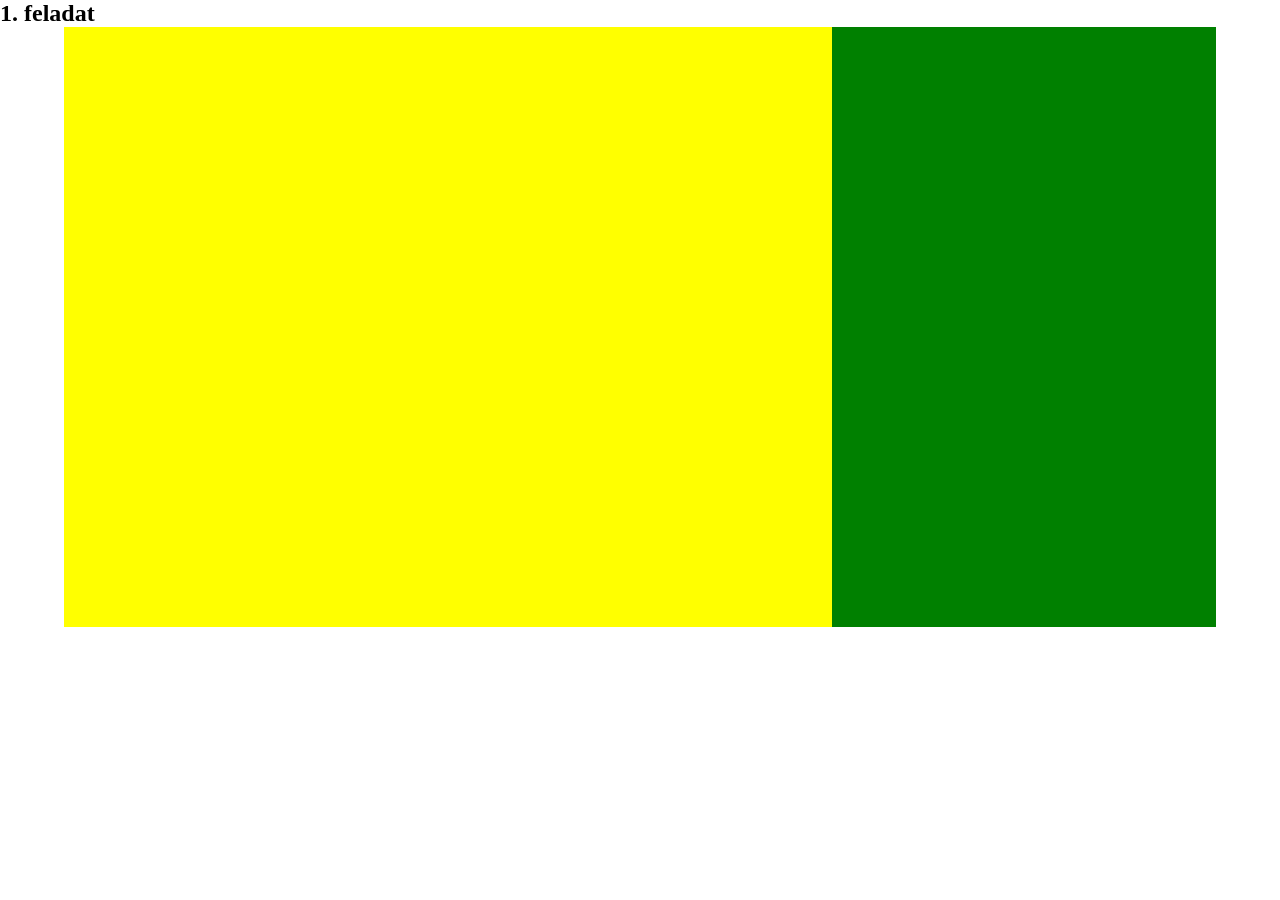
==== 3. feladat/feladat.html @ 2ad97a5b "2024-09-17.1" ====
<!DOCTYPE html>
<html lang="hu">
<head>
    <meta charset="UTF-8">
    <meta name="viewport" content="width=device-width, initial-scale=1.0">
    <link href="feladat.css" type="text/css" rel="stylesheet">
    <title>3. feladat</title>
</head>
<body>
    <h2>1. feladat</h2>
    
    <div id="container">
        <div id="main"></div>
        <div id="main2"></div>
        <div id="navbar">
            <div id="button1"></div>
            <div id="button2"></div>
            <div id="button3"></div>
        </div>
    </div>
</body>
</html>
---- 3. feladat/feladat.css ----
* {
    margin: 0;
    box-sizing: border-box;
}

#container {
    width: 90%;
    height: 600px;
    margin: auto;
    display: flex;
}
#main {
    background-color: yellow;
    height: 100%;
    flex: 4;
}
#main2 {
    background-color: green;
    height: 100%;
    flex: 2;
}
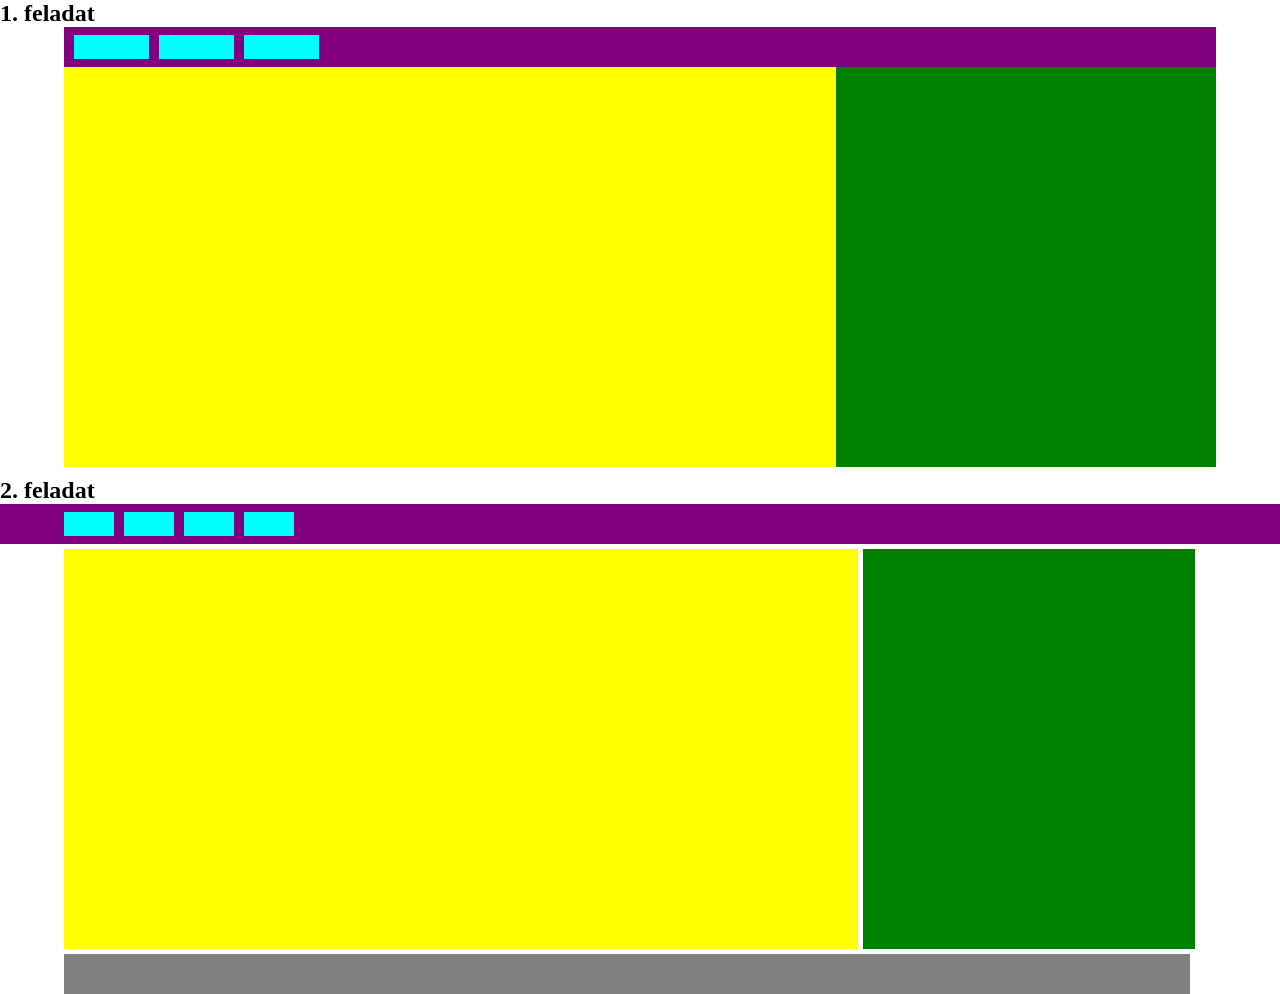
==== commit 9890bce0: "asdasdasd" ====
--- a/3. feladat/feladat.html
+++ b/3. feladat/feladat.html
@@ -9,14 +9,28 @@
 <body>
     <h2>1. feladat</h2>
     
-    <div id="container">
-        <div id="main"></div>
-        <div id="main2"></div>
-        <div id="navbar">
-            <div id="button1"></div>
-            <div id="button2"></div>
-            <div id="button3"></div>
+    <div id="container1">
+        <div id="sarga1"></div>
+        <div id="zold1"></div>
+        <div id="lila1">
+            <div id="kek1-1"></div>
+            <div id="kek2-1"></div>
+            <div id="kek3-1"></div>
         </div>
+    </div>
+
+    <h2>2. feladat</h2>
+    
+    <div id="container2">
+        <div id="sarga2"></div>
+        <div id="zold2"></div>
+        <div id="lila2">
+            <div id="kek1-2"></div>
+            <div id="kek2-2"></div>
+            <div id="kek3-2"></div>
+            <div id="kek4-2"></div>
+        </div>
+        <div id="szurke2"></div>
     </div>
 </body>
 </html>
--- a/3. feladat/feladat.css
+++ b/3. feladat/feladat.css
@@ -3,19 +3,90 @@
     box-sizing: border-box;
 }
 
-#container {
+#container1 {
     width: 90%;
-    height: 600px;
+    height: 400px;
     margin: auto;
     display: flex;
+    flex-wrap: wrap;
+    margin-bottom: 50px;
 }
-#main {
+#sarga1 {
     background-color: yellow;
     height: 100%;
-    flex: 4;
+    width: 67%;
+    order: 2;
 }
-#main2 {
+#zold1 {
     background-color: green;
     height: 100%;
-    flex: 2;
+    width: 33%;
+    order: 3;
 }
+#lila1{
+    background-color: purple;
+    height: 10%;
+    width: 100%;
+    display: flex;
+    order: 1;
+    align-items: center;
+}
+#kek1-1, #kek2-1, #kek3-1 {
+    width: 75px;
+    height: 60%;
+    margin-left: 10px;
+    background-color: aqua;
+}
+
+#container2 {
+    width: 100%;
+    height: 400px;
+    margin: auto;
+    display: flex;
+    flex-wrap: wrap;
+    margin-bottom: 50px;
+}
+#sarga2 {
+    background-color: yellow;
+    height: 100%;
+    width: 62%;
+    order: 2;
+    margin-left: 5%;
+}
+#zold2 {
+    background-color: green;
+    height: 100%;
+    width: 26%;
+    margin-right: 5%;
+    order: 3;
+    margin-left: 5px;
+}
+#lila2{
+    background-color: purple;
+    height: 10%;
+    width: 100%;
+    display: flex;
+    order: 1;
+    align-items: center;
+    margin-bottom: 5px;
+}
+#szurke2{
+    background-color: gray;
+    height: 10%;
+    width: 100%;
+    display: flex;
+    order: 4;
+    align-items: center;
+    margin-top: 5px;
+    margin-left: 5%;
+    margin-right: 7%;
+}
+#kek1-2, #kek2-2, #kek3-2,#kek4-2 {
+    width: 50px;
+    height: 60%;
+    margin-left: 10px;
+    background-color: aqua;
+}
+#kek1-2{
+    margin-left: 5%;
+}
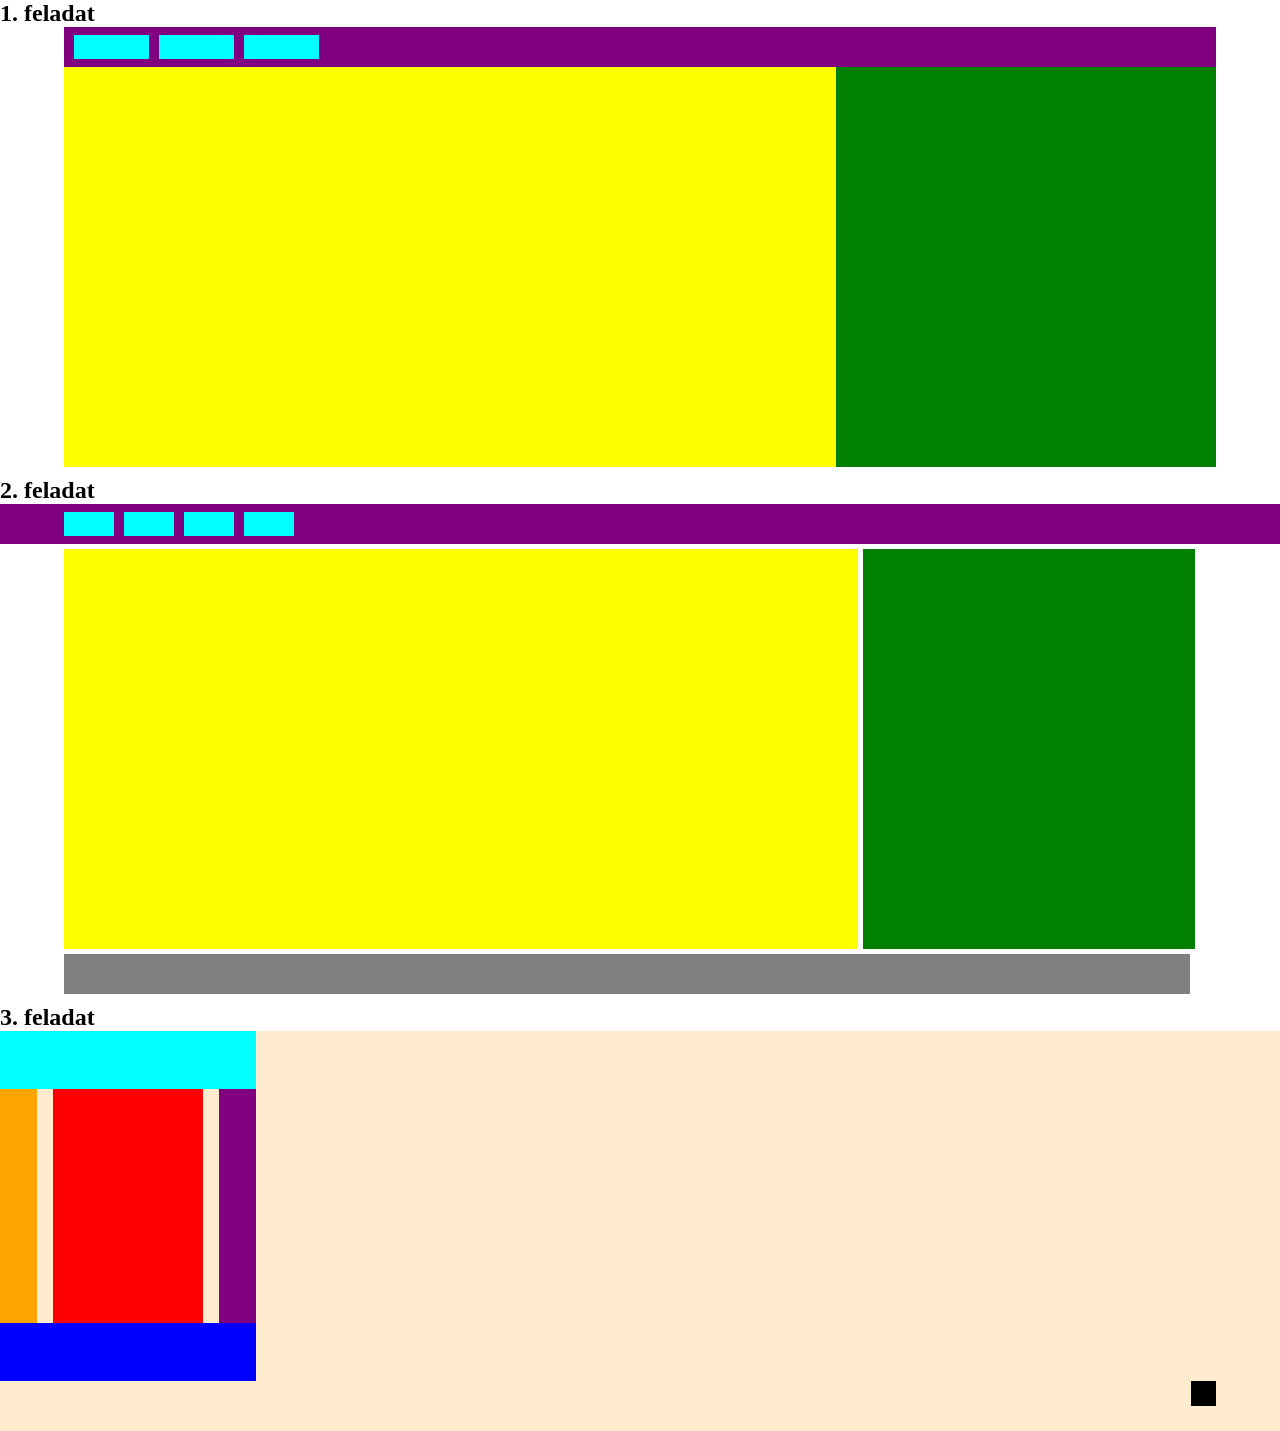
==== commit 3f43a410: "kormanyos antal =)" ====
--- a/3. feladat/feladat.html
+++ b/3. feladat/feladat.html
@@ -32,5 +32,21 @@
         </div>
         <div id="szurke2"></div>
     </div>
+
+    <h2>3. feladat</h2>
+    
+    <div id="container3-1">
+        <div id="container3-2">
+            <div id="kek3"></div>
+            <div id="container3-3">
+                <div id="narancs3"></div>
+                <div id="lila3"></div>
+                <div id="piros3"></div>
+            </div>           
+            <div id="sotetkek3"></div>
+        </div>
+        <div id="fekete3"></div>
+    </div>
+
 </body>
 </html>
--- a/3. feladat/feladat.css
+++ b/3. feladat/feladat.css
@@ -44,7 +44,7 @@
     margin: auto;
     display: flex;
     flex-wrap: wrap;
-    margin-bottom: 50px;
+    margin-bottom: 100px;
 }
 #sarga2 {
     background-color: yellow;
@@ -89,4 +89,53 @@
 }
 #kek1-2{
     margin-left: 5%;
+}
+
+#container3-1 {
+    background-color: blanchedalmond;
+    width: 100%;
+    height:  400px;
+}
+#container3-2 {
+    width: 20%;
+    height:  350px;
+    display: flex;
+    flex-wrap: wrap;
+    flex-direction: column;
+}
+#container3-3 {
+    flex: 4;
+    display: flex;
+    gap: 1rem;
+}
+#kek3 {
+    background-color: aqua;
+    flex: 1;
+}
+#sotetkek3 {
+    background-color: blue;
+    flex: 1;
+}
+#narancs3 {
+    background-color: orange;
+    order: 1;
+    flex: 1;
+
+}
+#piros3 {
+    background-color: red;
+    order: 2;
+    flex: 4;
+}
+#lila3 {
+    background-color: purple;
+    flex: 1;
+    order: 3;
+}
+#fekete3 {
+    background-color: black;
+    width: 25px;
+    height: 25px;
+    float: right;
+    margin-right: 5%;
 }
